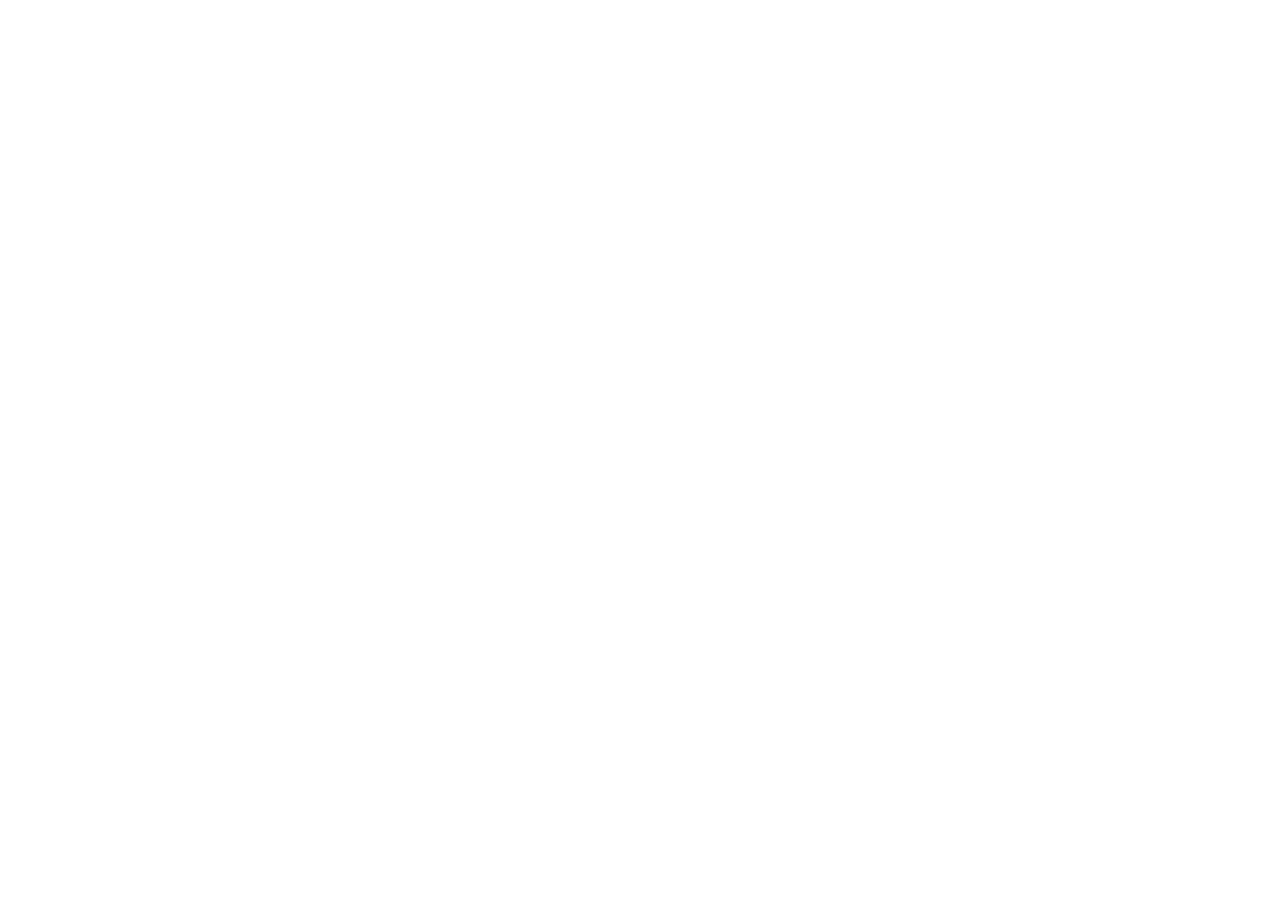
==== index.html @ 01c4a5a3 "required files added" ====
<!DOCTYPE html>
<html lang="en">
<head>
    <meta charset="UTF-8">
    <meta http-equiv="X-UA-Compatible" content="IE=edge">
    <link rel="stylesheet" href="style.css">
    <script src="javascript.js" defer></script>
    <meta name="viewport" content="width=device-width, initial-scale=1.0">
    <title>Document</title>
</head>
<body>
    
</body>
</html>
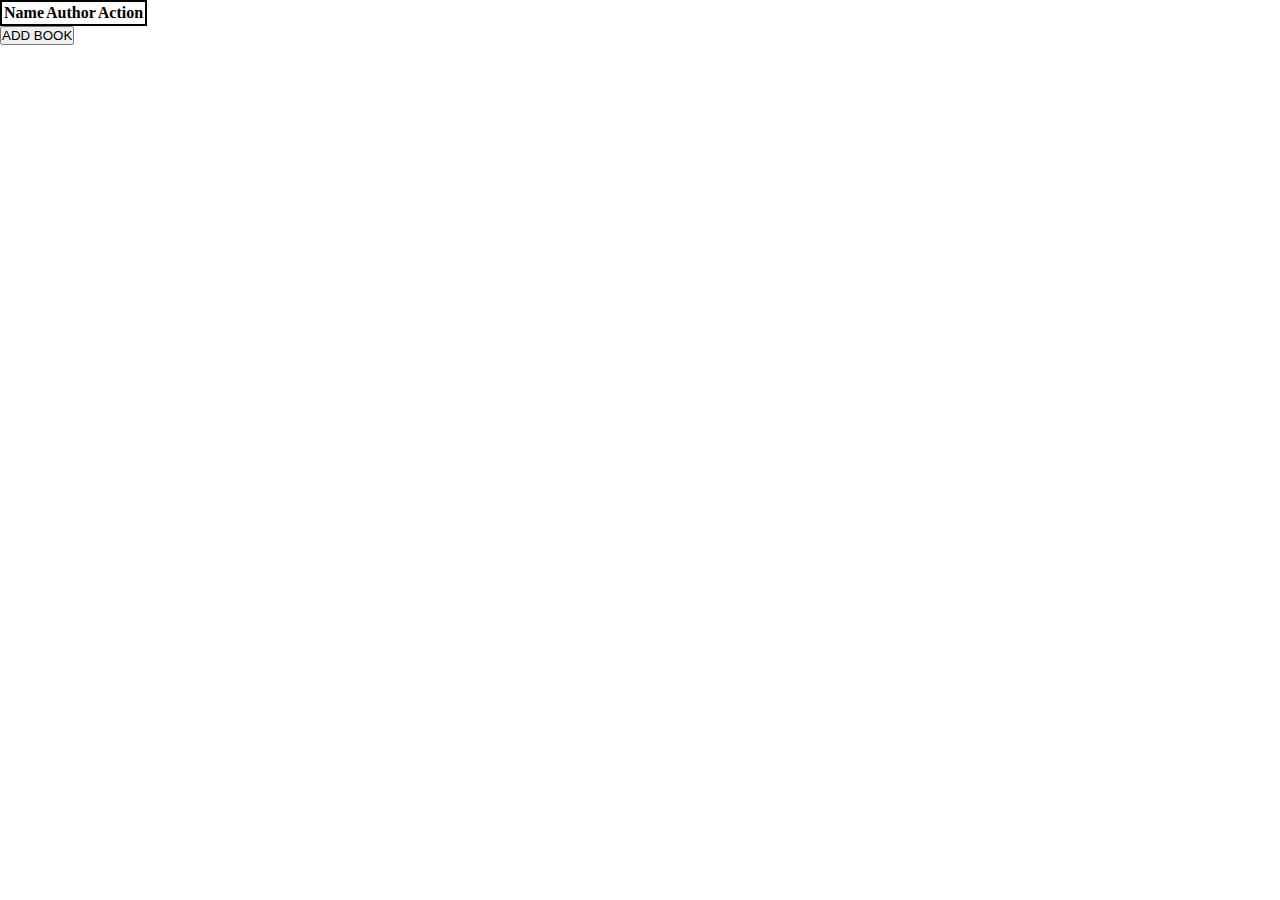
==== commit 3853a998: "Adding items to table achieved" ====
--- a/index.html
+++ b/index.html
@@ -6,9 +6,21 @@
     <link rel="stylesheet" href="style.css">
     <script src="javascript.js" defer></script>
     <meta name="viewport" content="width=device-width, initial-scale=1.0">
-    <title>Document</title>
+    <title>library</title>
 </head>
 <body>
+    <div class="display">
+        <table class="table">
+            <tr >
+                <th>Name</th>
+                <th>Author</th>
+                <th>Action</th>
+            </tr>
+            
+        </table>
+        <button id="add-btn">ADD BOOK</button>
+    </div>
+    
     
 </body>
 </html>--- a/style.css
+++ b/style.css
@@ -0,0 +1,9 @@
+*{
+    box-sizing: border-box;
+    padding: 0;
+    margin: 0;
+}
+
+table{
+    border: 2px solid 
+}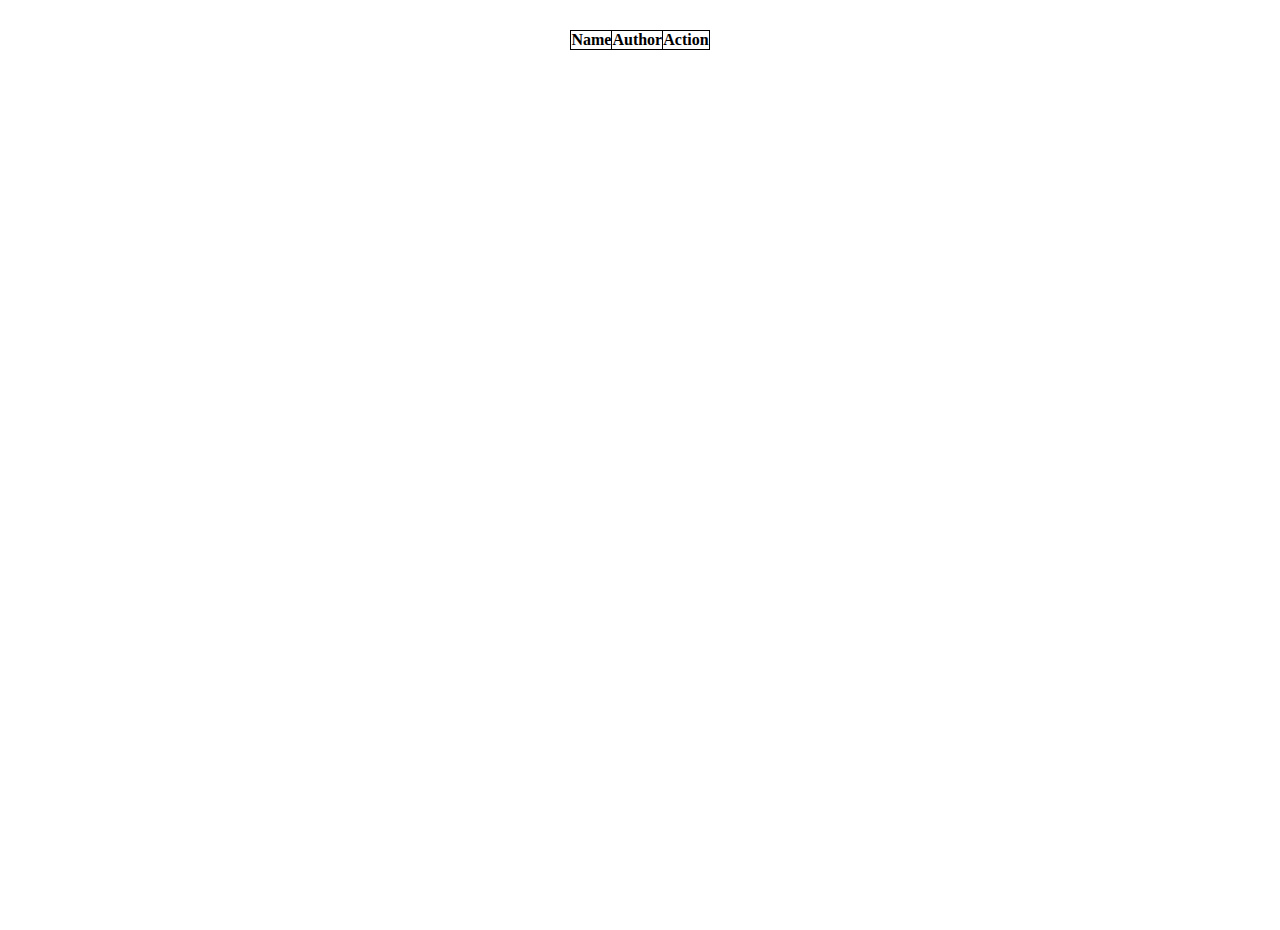
==== commit 063cd957: "writing javascript codes" ====
--- a/index.html
+++ b/index.html
@@ -10,15 +10,21 @@
 </head>
 <body>
     <div class="display">
-        <table class="table">
-            <tr >
-                <th>Name</th>
-                <th>Author</th>
-                <th>Action</th>
-            </tr>
+        <table   style="width:100%">
+            <thead>
+                <tr >
+                    <th>Name</th>
+                    <th>Author</th>
+                    <th>Action</th>
+                </tr>
+            </thead>
+            <tbody id="tbody">
+               
+
+            </tbody>
             
         </table>
-        <button id="add-btn">ADD BOOK</button>
+        <!-- <button id="add-btn">ADD BOOK</button> -->
     </div>
     
     
--- a/style.css
+++ b/style.css
@@ -4,6 +4,41 @@
     margin: 0;
 }
 
-table{
-    border: 2px solid 
+body{
+    display: flex;
+    height: 100vh;
+    justify-content: center;
+    margin-top: 30px;
+    
+}
+
+table,th,td{
+    border: 1px solid black ;
+    border-collapse: collapse;
+}
+
+tr:nth-child(even) {
+    background-color: gray;
+  }
+
+/* table th{
+    width: 200px;
+} */
+
+
+
+
+#add-btn{
+    margin-top: 20px;
+    padding: 12px;
+    border-radius: 7px;
+    background-color:aquamarine;
+    font-weight: 700;
+}
+
+.delete{
+    background-color: rgb(241, 73, 73);
+    border-radius: 5px;
+    font-weight: 800;
+    padding: 5px;
 }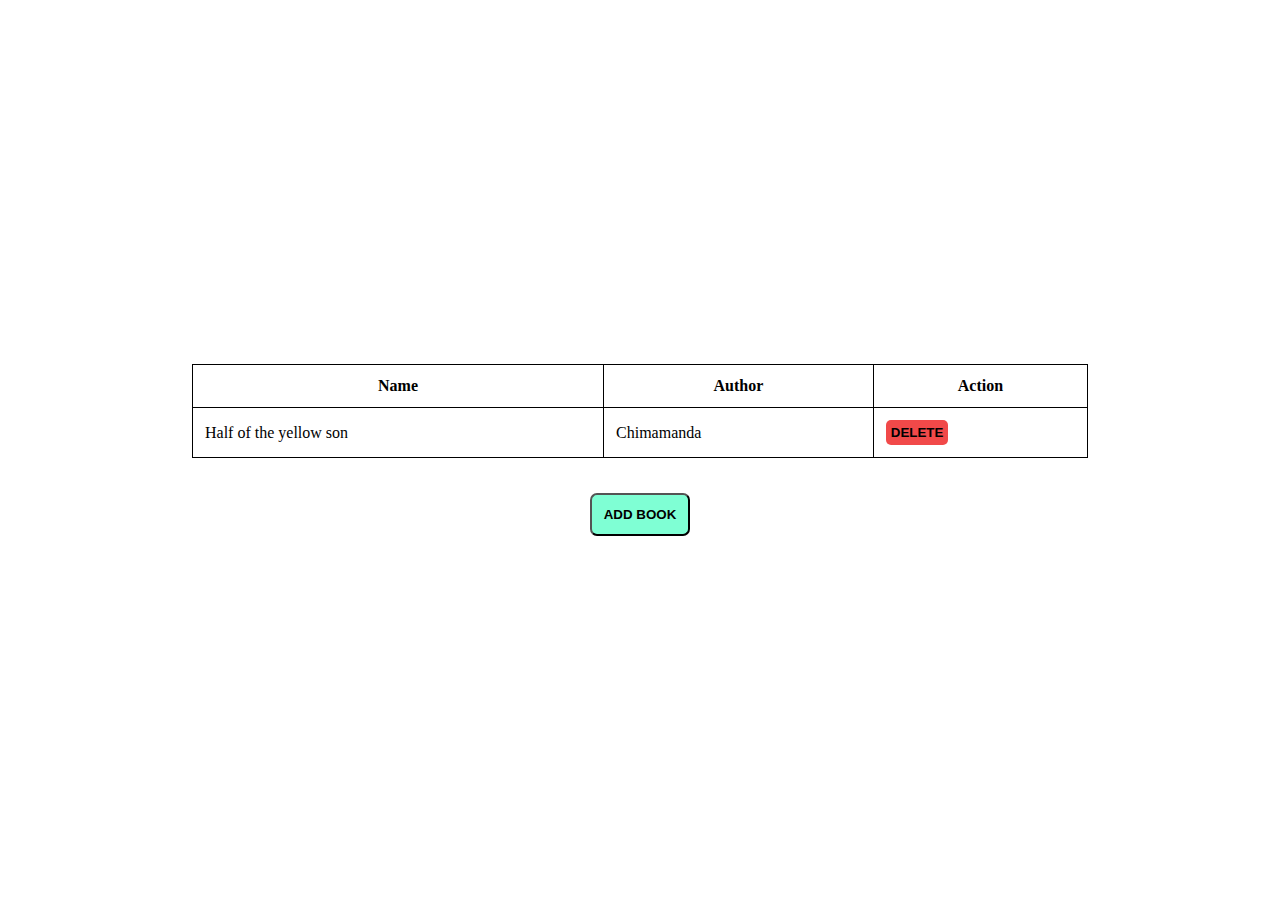
==== commit 832b268a: "automatically adding items to table achieved" ====
--- a/index.html
+++ b/index.html
@@ -9,7 +9,7 @@
     <title>library</title>
 </head>
 <body>
-    <div class="display">
+    
         <table   style="width:100%">
             <thead>
                 <tr >
@@ -24,8 +24,20 @@
             </tbody>
             
         </table>
-        <!-- <button id="add-btn">ADD BOOK</button> -->
-    </div>
+        <button id="add-btn">ADD BOOK</button>
+
+        <form action="">
+            <div class="form-items">
+                <label for="bookName">Book Name: </label>
+                <input type="text" name="bookName" id="bookName" required>
+                <label for="author">Author: </label>
+                <input type="text" name="author" id="author" required>
+                
+
+                <input type="submit" value="Submit" id="submit">
+            </div>
+        </form>
+    
     
     
 </body>
--- a/style.css
+++ b/style.css
@@ -8,18 +8,24 @@
     display: flex;
     height: 100vh;
     justify-content: center;
-    margin-top: 30px;
+    align-items: center;
+    flex-direction: column;
+    gap: 35px;
+    padding: 0 15%;
     
 }
 
 table,th,td{
     border: 1px solid black ;
     border-collapse: collapse;
+    padding: 12px;
 }
 
-tr:nth-child(even) {
+
+
+/* tr:nth-child(even) {
     background-color: gray;
-  }
+  } */
 
 /* table th{
     width: 200px;
@@ -29,7 +35,6 @@
 
 
 #add-btn{
-    margin-top: 20px;
     padding: 12px;
     border-radius: 7px;
     background-color:aquamarine;
@@ -41,4 +46,37 @@
     border-radius: 5px;
     font-weight: 800;
     padding: 5px;
+    border: 0;
+}
+
+
+form{
+    display: none;
+    
+}
+
+.form-items{
+    width: 500px;
+    padding: 15px;
+    box-shadow: rgba(0, 0, 0, 0.35) 0px 5px 15px;
+    border-radius: 8px;
+
+}
+
+input{
+    display: block;
+    width: 100%;
+    margin-bottom: 15px;
+    padding: 5px;
+
+}
+
+input[type= 'submit']{
+    width: 100px;
+    background-color: green;
+    padding: 8px;
+    border-radius: 8px;
+    font-size: 1.2rem;
+    font-weight: 600;
+    margin: 2px auto;
 }